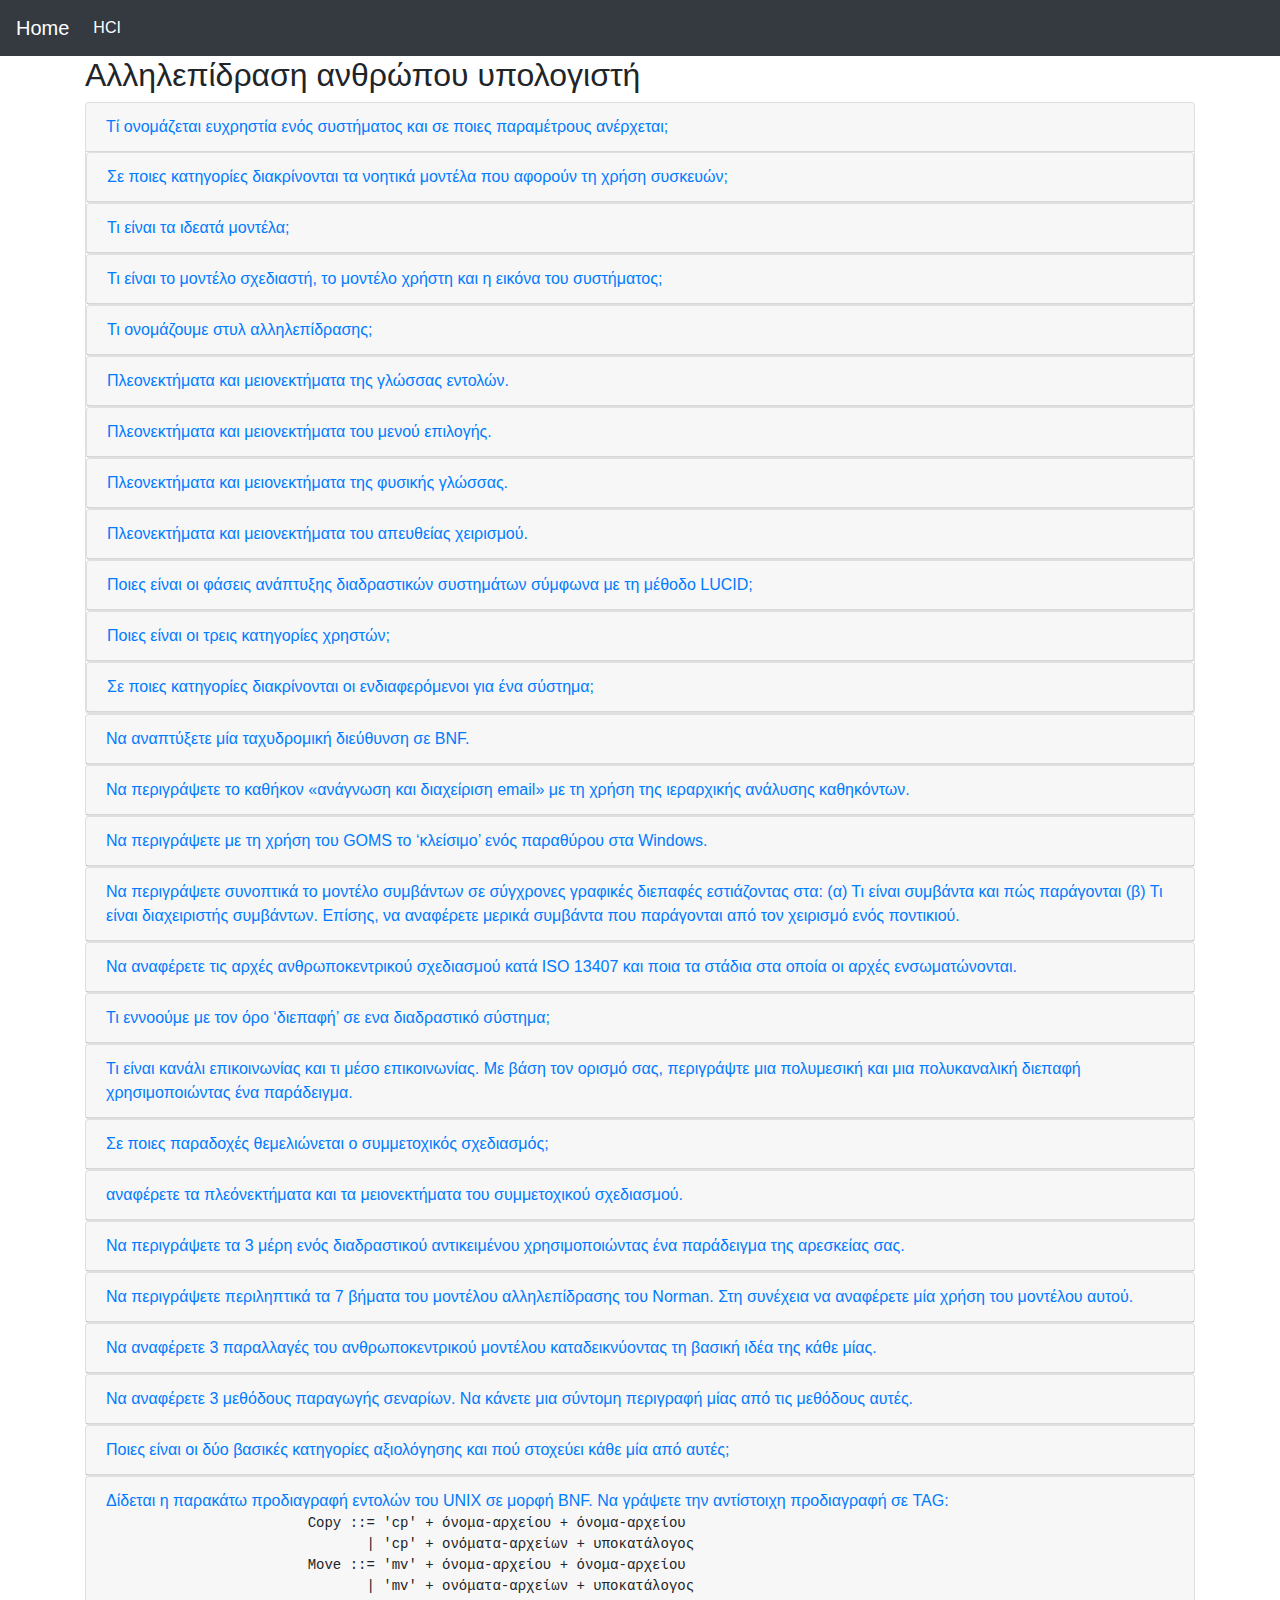
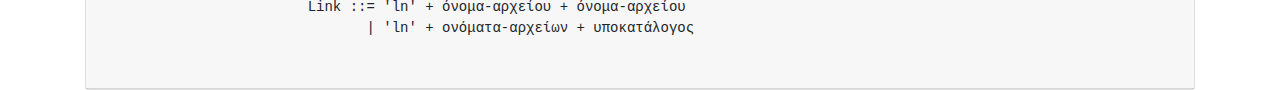
==== hci.html @ 5c41ae13 "d" ====
<!doctype html>
<html lang="en">

<head>
    <!-- Required meta tags -->
    <meta charset="utf-8">
    <meta name="viewport" content="width=device-width, initial-scale=1, shrink-to-fit=no">
    <title>HCI</title>
    <link rel="stylesheet" href="https://stackpath.bootstrapcdn.com/bootstrap/4.1.1/css/bootstrap.min.css">
    <script src="https://code.jquery.com/jquery-3.3.1.slim.min.js"></script>
    <script src="https://cdnjs.cloudflare.com/ajax/libs/popper.js/1.14.3/umd/popper.min.js"></script>
    <script src="https://stackpath.bootstrapcdn.com/bootstrap/4.1.1/js/bootstrap.min.js"></script>
</head>

<body>

    <!-- A grey horizontal navbar that becomes vertical on small screens -->
    <nav class="navbar navbar-expand-sm bg-dark navbar-dark">
        <a class="navbar-brand" href="/simioseis">Home</a>
        <!-- Links -->
        <ul class="navbar-nav">
            <li class="nav-item active">
                <a class="nav-link" href="hci.html">HCI</a>
            </li>
        </ul>
    </nav>


    <div class="container">
        <h2>Αλληλεπίδραση ανθρώπου υπολογιστή</h2>
        <div id="accordion">
            <div class="card">
                <div class="card-header">
                    <a class="card-link" data-toggle="collapse" href="#collapse1">
                        Τί ονομάζεται ευχρηστία ενός συστήματος και σε ποιες παραμέτρους ανέρχεται;
                    </a>
                </div>
                <div id="collapse1" class="collapse" data-parent="#accordion">
                    <div class="card-body">
                        <p>Ευχρηστία ενός συστήματος είναι η ικανότητά του να λειτουργεί αποτελεσματικά και αποδοτικά ενώ παρέχει
                            υποκειμενική ικανοποίηση στους χρήστες του.</p>
                        <p>Η ευχρηστία ενός συστήματος αναλύεται στις εξής παραμέτρους:</p>
                        <ul>
                            <li>Ευκολία εκμάθησης</li>
                            <li>Υψηλή ποιότητα εκτέλεσης έργου</li>
                            <li>Χαμηλή συχνότητα σφαλμάτων χρήστη</li>
                            <li>Ευκολία συγκράτησης της γνώσης της χρήσης του</li>
                            <li>Υποκειμενική ικανοποίηση του χρήστη</li>
                        </ul>
                    </div>
                </div>
                <div class="card">
                    <div class="card-header">
                        <a class="collapsed card-link" data-toggle="collapse" href="#collapse2">
                            Σε ποιες κατηγορίες διακρίνονται τα νοητικά μοντέλα που αφορούν τη χρήση συσκευών;
                        </a>
                    </div>
                    <div id="collapse2" class="collapse" data-parent="#accordion">
                        <div class="card-body">
                            <p>Τα νοητικά μοντέλα που αφορούν τη χρήση συσκευών διακρίνονται σε δύο κατηγορίες:</p>
                            <ul>
                                <li>
                                    <strong>Δομικό μοντέλο</strong> μιας συσκευής, που περιγράφει λεπτομερώς την αρχή λειτουργίας
                                    της και την ακριβή δομή της</li>
                                <li>
                                    <strong>Λειτουργικό μοντέλο</strong> που αφορά τη λειτουργία της συσκευής και δεν έχει αντιστοιχία
                                    με δομικά χαρακτηριστικά</li>
                            </ul>
                        </div>
                    </div>
                </div>
                <div class="card">
                    <div class="card-header">
                        <a class="collapsed card-link" data-toggle="collapse" href="#collapse3">
                            Τι είναι τα ιδεατά μοντέλα;
                        </a>
                    </div>
                    <div id="collapse3" class="collapse" data-parent="#accordion">
                        <div class="card-body">
                            <p>
                                <strong>Ιδεατά μοντέλα</strong> είναι ένας γενικός όρος που περιγράφει όλα τα νοητικά μοντέλα που
                                εμπλέκονται κατά τις φάσεις σχεδίασης, ανάπτυξης και λειτουργίας ενός υπολογιστικού συστήματος,
                                δηλαδή τους διαφορετικούς τρόπους με τους οποίους το σύστημα γίνεται αντιληπτό από τους σχεδιαστές
                                και τους χρήστες του.</p>
                        </div>
                    </div>
                </div>
                <div class="card">
                    <div class="card-header">
                        <a class="collapsed card-link" data-toggle="collapse" href="#collapse4">
                            Τι είναι το μοντέλο σχεδιαστή, το μοντέλο χρήστη και η εικόνα του συστήματος;
                        </a>
                    </div>
                    <div id="collapse4" class="collapse" data-parent="#accordion">
                        <div class="card-body">
                            <p>Τα
                                <strong>μοντέλα σχεδιαστή</strong> είναι τα νοητικά μοντέλα που οι σχεδιαστές αναπτύσσουν για το
                                σύστημα και την αλληλεπίδραση του μελλοντικού χρήστη μ’ αυτό (δομικά και λειτουργικά μοντέλα),
                                ενώ τα
                                <strong>μοντέλα χρήστη
                                </strong> είναι τα μοντέλα που αναπτύσσει τελικά ο χρήστης κατά την εκμάθηση και χρήση του
                                συστήματος (λειτουργικά μοντέλα). Η συνήθης διαδικασία με την οποία οι χρήστες ανακαλύπτουν
                                και μαθαίνουν το νοητικό μοντέλο του συστήματος είναι η ανάγνωση των εγχειριδίων, η αλληλεπίδραση
                                με το σύστημα (διερευνητική εκμάθηση) και γενικά η εμπειρία χρήσης του συστήματος. Αυτά συνιστούν
                                την
                                <strong>εικόνα του συστήματος</strong>, που αποτελεί το μέσο με το οποίο το μοντέλο σχεδιαστή μεταβιβάζεται
                                στον χρήστη.</p>
                        </div>
                    </div>
                </div>
                <div class="card">
                    <div class="card-header">
                        <a class="collapsed card-link" data-toggle="collapse" href="#collapse5">
                            Τι ονομάζουμε στυλ αλληλεπίδρασης;
                        </a>
                    </div>
                    <div id="collapse5" class="collapse" data-parent="#accordion">
                        <div class="card-body">
                            <p>Οι διαφορετικοί τρόποι με τους οποίους ο χρήστης μπορεί να αλληλεπιδράσει με τον υπολογιστή είναι
                                γνωστοί ως
                                <strong>στυλ αλληλεπίδρασης</strong> και είναι οι εξής:</p>
                            <ul>
                                <li>Γλώσσα εντολών</li>
                                <li>Μενού επιλογής</li>
                                <li>Συμπλήρωση φόρμας</li>
                                <li>Φυσική γλώσσα</li>
                                <li>Απευθείας χειρισμός</li>
                                <li>Εικονική πραγματικότητα</li>
                            </ul>
                        </div>
                    </div>
                </div>
                <div class="card">
                    <div class="card-header">
                        <a class="collapsed card-link" data-toggle="collapse" href="#collapse6">
                            Πλεονεκτήματα και μειονεκτήματα της γλώσσας εντολών.
                        </a>
                    </div>
                    <div id="collapse6" class="collapse" data-parent="#accordion">
                        <div class="card-body">
                            <p>Τα πλεονεκτήματα είναι η δυνατότητα που παρέχει σε έμπειρους χρήστες να εκτελούν σύνθετες λειτουργίες
                                με γρήγορο και αποτελεσματικό τρόπο και απόλυτη πρωτοβουλία ενεργειών.</p>
                            <p>Μειονέκτημά της είναι ότι δεν είναι κατάλληλη για άπειρους ή ευκαιριακούς χρήστες, απαιτεί συνήθως
                                μακροχρόνια εκπαίδευση και ικανότητα ενθύμησης των εντολών και σε περιπτώσεις σφαλμάτων δεν
                                είναι κατατοπιστική.
                            </p>
                        </div>
                    </div>
                </div>
                <div class="card">
                    <div class="card-header">
                        <a class="collapsed card-link" data-toggle="collapse" href="#collapse7">
                            Πλεονεκτήματα και μειονεκτήματα του μενού επιλογής.
                        </a>
                    </div>
                    <div id="collapse7" class="collapse" data-parent="#accordion">
                        <div class="card-body">
                            <p>Τα πλεονεκτήματα είναι ο μικρός αριθμός πληκτρολογήσεων που απαιτούνται από τους χρήστες και
                                συνεπώς ο μικρός αριθμός σφαλμάτων, οι μικρές απαιτήσεις μνημονικού φορτίου του χρήστη και
                                η δυνατότητα που παρέχουν στον σχεδιαστή για καλή δόμηση των επιλογών και του διαλόγου με
                                τον χρήστη.</p>
                            <p>Μειονέκτημά του είναι η καθυστέρηση σε σχέση με τις γλώσσες εντολών, η κατανάλωση πολύτιμου χώρου
                                οθόνης και η δυσκολία που παρουσιάζουν στην εισαγωγή δεδομένων από τον χρήστη.</p>
                        </div>
                    </div>
                </div>
                <div class="card">
                    <div class="card-header">
                        <a class="collapsed card-link" data-toggle="collapse" href="#collapse8">
                            Πλεονεκτήματα και μειονεκτήματα της φυσικής γλώσσας.
                        </a>
                    </div>
                    <div id="collapse8" class="collapse" data-parent="#accordion">
                        <div class="card-body">
                            <p>Τα πλεονεκτήματα είναι η φυσικότητά του, η ευελιξία του διαλόγου και η υποστήριξη μεικτής πρωτοβουλίας.</p>
                            <p>Μειονεκτήματα είναι η ασάφεια και η περιττολογία που χαρακτηρίζει την φυσική γλώσσα, οι τεχνικές
                                δυσκολίες ανάπτυξης τέτοιων συστημάτων και η λανθασμένη εντύπωση που δημιουργούν στον χρήστη.</p>
                        </div>
                    </div>
                </div>
                <div class="card">
                    <div class="card-header">
                        <a class="collapsed card-link" data-toggle="collapse" href="#collapse9">
                            Πλεονεκτήματα και μειονεκτήματα του απευθείας χειρισμού.
                        </a>
                    </div>
                    <div id="collapse9" class="collapse" data-parent="#accordion">
                        <div class="card-body">
                            <p>Τα πλεονεκτήματα είναι:</p>
                            <ul>
                                <li>Η εκμάθηση γίνεται εύκολα μέσω παραδειγμάτων χρήσης από πιο έμπειρους χρήστες</li>
                                <li>Παρέχεται η δυνατότητα στους έμπειρους χρήστες να ενεργούν γρήγορα εκτελώντας ακόμα και σύνθετες
                                    λειτουργίες
                                </li>
                                <li>Οι τυχαίοι χρήστες μπορούν εύκολα να θυμούνται τη χρήση του συστήματος</li>
                                <li>Απαιτούνται ελάχιστα μηνύματα σφαλμάτων</li>
                                <li>Το άμεσο αποτέλεσμα των ενεργειών συνεπάγεται επιβεβαίωση της προόδου ή άμεση διάγνωση εσφαλμένων
                                    ενεργειών
                                </li>
                                <li>Η αντιστρεψιμότητα των ενεργειών περιορίζει το άγχος για τις συνέπειες εσφαλμένων χειρισμών</li>
                                <li>Οι χρήστες έχουν εμπιστοσύνη στο σύστημα αφού αισθάνονται υπό έλεγχο και σε θέση να προβλέψουν
                                    τα αποτελέσματα των ενεργειών τους</li>
                            </ul>
                            <p>Τα μειονεκτήματα αφορούν στην δυσκολία αναπαράστασης αφηρημένων ή σύνθετων εννοιών, ενώ πολλά
                                εικονικά σύμβολα δεν γίνονται άμεσα κατανοητά. Επίσης η δυσκολία αναπαράστασης σύνθετων εικόνων
                                στον περιορισμένο χώρο της οθόνης. Τέλος οι πιο έμπειροι χρήστες πολλές φορές επιτυγχάνουν
                                μεγαλύτερες ταχύτητες μέσω εντολών που πληκτρολογούν παρά με χειρισμό δεικτικών συσκευών.</p>
                        </div>
                    </div>
                </div>
                <div class="card">
                    <div class="card-header">
                        <a class="collapsed card-link" data-toggle="collapse" href="#collapse10">
                            Ποιες είναι οι φάσεις ανάπτυξης διαδραστικών συστημάτων σύμφωνα με τη μέθοδο LUCID;
                        </a>
                    </div>
                    <div id="collapse10" class="collapse" data-parent="#accordion">
                        <div class="card-body">
                            <ol>
                                <li>Ανάπτυξη αρχικής ιδέας</li>
                                <li>Ανάπτυξη αναγκών και απαιτήσεων</li>
                                <li>Σχεδιασμός συστήματος με πρότυπη βασική οθόνη</li>
                                <li>Επαναληπτικός σχεδιασμός και βελτίωση πρωτοτύπου</li>
                                <li>Ανάπτυξη συστήματος</li>
                                <li>Αρχική λειτουργία</li>
                            </ol>
                        </div>
                    </div>
                </div>
                <div class="card">
                    <div class="card-header">
                        <a class="collapsed card-link" data-toggle="collapse" href="#collapse11">
                            Ποιες είναι οι τρεις κατηγορίες χρηστών;
                        </a>
                    </div>
                    <div id="collapse11" class="collapse" data-parent="#accordion">
                        <div class="card-body">
                            <ul>
                                <li>
                                    <strong>Πρωτεύοντες χρήστες</strong> είναι αυτοί που πρόκειται να αλληλεπιδρούν απευθείας με
                                    το σύστημα συχνά. Οι χρήστες αυτοί πρόκειται να επηρεαστούν σε μεγάλο βαθμό από την εισαγωγή
                                    του νέου συστήματος. Ίσως υποχρεωθούν να αλλάξουν σημαντικά τον τρόπο που εκτελούσαν
                                    παλαιότερα κάποιες συγκεκριμένες εργασίες. Σαν συνέπεια της αυτοματοποίησης τμήματος
                                    των εργασιών τους ίσως να χρειάζονται λιγότεροι άνθρωποι για να εκτελούν το ίδιο έργο,
                                    η δε συνολική απόδοση μπορεί να αυξηθεί.
                                </li>
                                <li>
                                    <strong>Δευτερεύοντες χρήστες</strong> είναι αυτοί που χρησιμοποιούν σπανιότερα ή μέσω ενός ενδιαμέσου.
                                    Τυπική περίπτωση είναι τα διοικητικά στελέχη ενός οργανισμού ή το προσωπικό συντήρησης
                                    του συστήματος. Η εισαγωγή του συστήματος ίσως αυξήσει την εξάρτηση των χρηστών αυτών
                                    από το υπολογιστικό σύστημα για τη λήψη αποφάσεων και η διάθεση των πληροφοριών σε μεγαλύτερο
                                    αριθμό ατόμων να αλλάξει την ισχύ τους στον οργανισμό.
                                </li>
                                <li>
                                    <strong>Τριτεύοντες χρήστες</strong> οι οποίοι δεν χρησιμοποιούν ποτέ απευθείας το σύστημα αλλά
                                    επηρεάζονται από την εισαγωγή του, αφού είναι υποχρεωμένοι να μεταβάλλουν κάποιες εργασίες
                                    τους, ώστε να προσαρμοστούν στις απαιτήσεις του. Οι πελάτες μιας επιχείρησης, για παράδειγμα,
                                    μπορεί να επηρεάζονται από την εισαγωγή ενός νέου συστήματος μηχανοργάνωσης αφού η έκδοση
                                    αποδείξεων και τιμολογίων απαιτεί εισαγωγή πρόσθετων στοιχείων και καθυστερήσεις στην
                                    έκδοση των παραστατικών αυτών.
                                </li>
                            </ul>
                        </div>
                    </div>
                </div>
                <div class="card">
                    <div class="card-header">
                        <a class="collapsed card-link" data-toggle="collapse" href="#collapse12">
                            Σε ποιες κατηγορίες διακρίνονται οι ενδιαφερόμενοι για ένα σύστημα;
                        </a>
                    </div>
                    <div id="collapse12" class="collapse" data-parent="#accordion">
                        <div class="card-body">
                            <ul>
                                <li>
                                    Οι έχοντες ευθύνη για τη σχεδίαση και την ανάπτυξή του, το τεχνικό προσωπικό, οι προγραμματιστές, οι αναλυτές, οι συγγραφείς
                                    εγχειριδίων κλπ.
                                </li>
                                <li>
                                    Οι έχοντες οικονομικά συμφέροντα συνδεόμενα με την κατασκευή ή αγορά του συστήματος, όπως ο υπεύθυνος πωλήσεων της εταιρίας
                                    που αναπτύσσει το προϊόν ή ο αγοραστής του.
                                </li>
                                <li>
                                    Οι υπεύθυνοι για την εισαγωγή, εγκατάσταση και συντήρησή του μέσα σ’ έναν οργανισμό, όπως οι υπεύθυνοι της συντήρησης του
                                    εξοπλισμού, της εκπαίδευσης του προσωπικού κλπ.
                                </li>
                                <li>
                                    Οι ενδιαφερόμενοι για τη χρήση του, δηλαδή η διοίκηση μιας επιχείρησης καθώς και οι τρεις κατηγορίες χρηστών που αναφέρθηκαν.
                                </li>
                            </ul>
                        </div>
                    </div>
                </div>
            </div>
            <div class="card">
                <div class="card-header">
                    <a class="collapsed card-link" data-toggle="collapse" href="#collapse13">
                        Να αναπτύξετε μία ταχυδρομική διεύθυνση σε BNF.
                    </a>
                </div>
                <div id="collapse13" class="collapse" data-parent="#accordion">
                    <div class="card-body">
                        <pre>
                        <samp>
                            &lt;ταχ-διεύθυνση&gt; ::- &lt;αποστολέας&gt; &lt;οδός&gt; &lt;κώδικας&gt;
                            &lt;αποστολέας&gt;    ::- &lt;όνομα&gt; &lt;επίθετο&gt; |
                                                &lt;επίθετο&gt; &lt;όνομα&gt;
                            &lt;οδός&gt;          ::- &lt;όνομα οδού&gt; &lt;αριθμός&gt; |                                                          
                                                &lt;αριθμός&gt; &lt;όνομα οδού&gt;                           
                            &lt;κώδικας&gt; 	    ::- &lt;αριθμός&gt;    
                        </samp>
                    </pre>
                    </div>
                </div>
            </div>
            <div class="card">
                <div class="card-header">
                    <a class="collapsed card-link" data-toggle="collapse" href="#collapse14">
                        Να περιγράψετε το καθήκον «ανάγνωση και διαχείριση email» με τη χρήση της ιεραρχικής ανάλυσης καθηκόντων.
                    </a>
                </div>
                <div id="collapse14" class="collapse" data-parent="#accordion">
                    <div class="card-body">
                        <pre>
                        <samp>
                        <strong>Καθήκον:</strong> Ανάγνωση και διαχείριση email
                            <strong>Υποκαθήκον:</strong> Καθορισμός μηνυμάτων που δεν έχουν διαβαστεί
                            <strong>Υποκαθήκον:</strong> Απόφαση αν το μήνυμα πρέπει να ανοιχθεί
                                <strong>Διάβασε</strong> θέμα και αποστολέα
                                <strong>Έλεγξε</strong> προτεραιότητα μηνύματος
                                <strong>Καθόρισε</strong> επιθυμητή δράση
                                    <strong>Διάγραψε</strong> αν το μήνυμα είναι άχρηστο
                                    <strong>Κράτησε</strong> για αργότερα, αν το μήνυμα ενδιαφέρει
                                    <strong>Διάβασε</strong> εφόσον το μήνυμα ενδιαφέρει άμεσα
                            <strong>Υποκαθήκον:</strong> ...
                            </samp>                        
                    </pre>
                    </div>
                </div>
            </div>
            <div class="card">
                <div class="card-header">
                    <a class="collapsed card-link" data-toggle="collapse" href="#collapse15">
                        Να περιγράψετε με τη χρήση του GOMS το ‘κλείσιμο’ ενός παραθύρου στα Windows.
                    </a>
                </div>
                <div id="collapse15" class="collapse" data-parent="#accordion">
                    <div class="card-body">
                        <pre>
                        <samp>
                        <strong>GOAL:</strong> CLOSE-WINDOW
                        <strong>[select</strong>
                            <strong>GOAL:</strong>  USE-MENU-METHOD
                            .      MOVE-MOUSE-TO-FILE-MENU
                            .      PULL-DOWN-FILE-MENU
                            .      CLICK-OVER-CLOSE-OPTION
                            <strong>GOAL:</strong>  USE-ALT-KEY-METHOD
                            .      PRESS-ALT-F4-KEYS
                        <strong>]</strong>
                        Rule 1: Use USE-MENU-METHOD για περιστασιακό χρήστη
                        Rule 2: Use USE-ALT-KEY-METHOD για έμπειρο χρήστη
                        </samp>
                    </pre>
                    </div>
                </div>
            </div>
            <div class="card">
                <div class="card-header">
                    <a class="collapsed card-link" data-toggle="collapse" href="#collapse16">
                        Να περιγράψετε συνοπτικά το μοντέλο συμβάντων σε σύγχρονες γραφικές διεπαφές εστιάζοντας στα: (α) Τι είναι συμβάντα και πώς
                        παράγονται (β) Τι είναι διαχειριστής συμβάντων. Επίσης, να αναφέρετε μερικά συμβάντα που παράγονται
                        από τον χειρισμό ενός ποντικιού.
                    </a>
                </div>
                <div id="collapse16" class="collapse" data-parent="#accordion">
                    <div class="card-body">
                        <p>Το μοντέλο αντιλαμβάνεται ως συμβάντα περιστατικά που συμβαίνουν σε συγκεκριμένη στιγμή.</p>
                        <p>Το
                            <strong>συμβάν</strong> είναι μια ενέργεια που αναγνωρίζεται και προκαλεί αντίδραση. Συνήθως οι ενέργειες
                            προκαλούνται από την αλληλεπίδραση του χρήστη με τη διεπαφή γραφικών. Υπάρχουν πολλά συμβάντα
                            που λαμβάνουν χώρα, πχ η μετακίνηση δείκτη ποντικιού, το πάτημα πλήκτρου, η επιλογή με ποντίκι,
                            ή απλώς η υπέρβαση ενός χρονικού ορίου αδράνειας.</p>
                        <p>Ο προγραμματιστής ορίζει σε ποια συμβάντα να αντιδράσει το σύστημα και με ποιο τρόπο. Ο τρόπος είναι
                            η ενεργοποίηση μιας μεθόδου χειρισμού συμβάντος (event handling method). Όταν παράγεται ένα συμβάν,
                            διαβιβάζεται σε έναν ή περισσότερους διαχειριστές συμβάντων (event handlers). Ένας διαχειριστής
                            συμβάντων είναι μια διαδικασία (τμήμα λογισμικού) ικανή να επεξεργάζεται συγκεκριμένες κατηγορίες
                            συμβάντων. Το αποτέλεσμά του μπορεί να είναι η εκτέλεση ενός υπολογισμού, η παραγωγή ενός άλλου
                            συμβάντος, η κλήση μιας ρουτίνας της εφαρμογής, καθώς και η δημιουργία νέων ή η καταστροφή υπαρχόντων
                            διαχειριστών συμβάντων.
                        </p>
                    </div>
                </div>
            </div>
            <div class="card">
                <div class="card-header">
                    <a class="collapsed card-link" data-toggle="collapse" href="#collapse17">
                        Να αναφέρετε τις αρχές ανθρωποκεντρικού σχεδιασμού κατά ISO 13407 και ποια τα στάδια στα οποία οι αρχές ενσωματώνονται.
                    </a>
                </div>
                <div id="collapse17" class="collapse" data-parent="#accordion">
                    <div class="card-body">
                        <p>Αρχές:</p>
                        <ul>
                            <li>
                                <strong>Κατάλληλη κατανομή λειτουργιών</strong> μεταξύ του χρήστη και του συστήματος προκειμένου
                                να καθοριστεί το τμήμα μιας εργασίας που εκτελείται από τον άνθρωπο και το σύστημα αντίστοιχα</li>
                            <li>
                                <strong>Ενεργός συμμετοχή των χρηστών</strong> οι οποίοι διαθέτουν εις βάθος γνώση του περιβάλλοντος
                                που χρησιμοποιείται ένα σύστημα</li>
                            <li>
                                <strong>Επαναληπτική προσέγγιση</strong> στη σχεδίαση και ανάπτυξή του έτσι ώστε να λαμβάνονται υπόψη
                                οι απόψεις των χρηστών</li>
                            <li>
                                <strong>Πολύ-επιστημονική</strong> (multi-disciplinary) σχεδιαστική ομάδα που να αξιοποιεί την ενεργό
                                συμμετοχή διαφόρων εμπλεκομένων</li>
                        </ul>
                        <p>Στάδια:</p>
                        <img class="img-fluid" src="iso.png" alt="iso.png">
                    </div>
                </div>
            </div>
            <div class="card">
                <div class="card-header">
                    <a class="collapsed card-link" data-toggle="collapse" href="#collapse18">
                        Τι εννοούμε με τον όρο ‘διεπαφή’ σε ενα διαδραστικό σύστημα;
                    </a>
                </div>
                <div id="collapse18" class="collapse" data-parent="#accordion">
                    <div class="card-body">
                        <p>Διεπαφή είναι το τμήμα εκείνο ενός διαδραστικού συστήματος που ειναι υπεύθυνο για την διαχείριση:</p>
                        <ul>
                            <li>των γλωσσών και των οργάνων εισόδου των χρηστών</li>
                            <li>των γλωσσών και των οργάνων εξόδου των χρηστών</li>
                            <li>τα πρωτόκολλα της αλληλεπίδρασης μεταξύ τους</li>
                        </ul>
                        <p>Στο πλαίσιο της ΕΑΜ η διεπαφή ενός συστήματος μελετάται (αναλύεται, σχεδιάζεται, κατασκευάζεται και
                            αξιολογείται) προκειμένου να εξασφαλιστεί η μέγιστη δυνατή ευχρηστία του συστήματος.</p>
                    </div>
                </div>
            </div>
            <div class="card">
                <div class="card-header">
                    <a class="collapsed card-link" data-toggle="collapse" href="#collapse19">
                        Τι είναι κανάλι επικοινωνίας και τι μέσο επικοινωνίας. Με βάση τον ορισμό σας, περιγράψτε μια πολυμεσική και μια πολυκαναλική
                        διεπαφή χρησιμοποιώντας ένα παράδειγμα.
                    </a>
                </div>
                <div id="collapse19" class="collapse" data-parent="#accordion">
                    <div class="card-body">
                        <p>Κανάλι επικοινωνίας είναι η αίσθηση (π.χ. όραση, ακοή) που ενεργοποιείται για την λήψη ή αποστολή
                            ενός μηνύματος. Μέσο επικοινωνίας είναι ο φορέας που μεταφέρει ένα μήνυμα π.χ. κείμενο, εικόνα,
                            ήχος, βίντεο)
                        </p>
                    </div>
                </div>
            </div>
            <div class="card">
                <div class="card-header">
                    <a class="collapsed card-link" data-toggle="collapse" href="#collapse20">
                        Σε ποιες παραδοχές θεμελιώνεται ο συμμετοχικός σχεδιασμός;
                    </a>
                </div>
                <div id="collapse20" class="collapse" data-parent="#accordion">
                    <div class="card-body">
                        <p>
                            <strong>Τι είναι;</strong>
                        </p>
                        <p>Εκθειάζει μια προσέγγιση ανθρωποκεντρικού σχεδιασμού όπου οι τελικοί χρήστες και άλλοι εμπλεκόμενοι
                            φορείς γίνονται ισότιμα μέλη της σχεδιαστικής ομάδας.</p>
                        <p>
                            <strong>Παραδοχές:</strong>
                        </p>
                        <ul>
                            <li>Τελικοί χρήστες είναι αυτοί που χρησιμοποιούν ή θα χρησιμοποιήσουν κάποιο σύστημα, όχι οι διευθυντές
                                ή οι αντιπρόσωποι χρηστών.</li>
                            <li>Ο σχεδιαστής μπορεί να κάνει λάθος εκτιμήσεις που να μην είναι συμβατές με αυτές των τελικών
                                χρηστών. Επομένως, η γνώμη των χρηστών λαμβάνεται ισότιμα υπόψη.</li>
                            <li>Παραδοσιακές ανθρωποκεντρικές τεχνικές (π.χ. συνεντεύξεις) δεν αποδίδουν τα αναμενόμενα.</li>
                            <li>Ο σχεδιαστής δεν μπορεί να γνωρίζει τους τελικούς χρήστες τόσο καλά ώστε να αντιμετωπίζει επιτυχώς
                                όλα τα θέματα που προκύπτουν κατά τη διάρκεια του σχεδιασμού.</li>
                        </ul>
                    </div>
                </div>
            </div>

            <div class="card">
                <div class="card-header">
                    <a class="collapsed card-link" data-toggle="collapse" href="#collapse21">
                        αναφέρετε τα πλεόνεκτήματα και τα μειονεκτήματα του συμμετοχικού σχεδιασμού.
                    </a>
                </div>
                <div id="collapse21" class="collapse" data-parent="#accordion">
                    <div class="card-body">
                        <p>Πλεονεκτήματα</p>
                        <ul>
                            <li>
                                <blockquote>Οι χρήστες είναι καλοί στο να σχολιάζουν προτεινόμενες λύσεις
                                    <footer>Για αυτό οι σχεδιαστικές λύσεις πρέπει να είναι σαφείς και απτές.</footer>
                                </blockquote>
                            </li>
                            <li>
                                <blockquote>Οι χρήστες μπορούν να συνεισφέρουν στη σχεδιαστική ομάδα χρήσιμες πληροφορίες που αφορούν
                                    την εργασιακή κουλτούρα και νοοτροπία (“folk” knowledge of work context)
                                    <footer>Συχνά οι χρήστες είναι οι μόνοι που μπορούν να κάνουν κάτι τέτοιο</footer>
                                </blockquote>
                            </li>
                        </ul>
                    </div>
                </div>
            </div>
            <div class="card">
                <div class="card-header">
                    <a class="collapsed card-link" data-toggle="collapse" href="#collapse22">
                        Να περιγράψετε τα 3 μέρη ενός διαδραστικού αντικειμένου χρησιμοποιώντας ένα παράδειγμα της αρεσκείας σας.
                    </a>
                </div>
                <div id="collapse22" class="collapse" data-parent="#accordion">
                    <div class="card-body">
                        <p>Ένα διαδραστικό αντικείμενο αποτελείται από 3 μέρη:</p>
                        <ul>
                            <li>Την όψη (ή παρουσίαση), η οποία προσδιορίζει την παράσταση του αντικειμένου σε κάποιο μέσο πχ
                                Jtable, JcomboBox, Jlabel, Jmenu, Jbutton κλπ
                            </li>
                            <li>Τη συμπεριφορά του αντικειμένου, η οποία προσδιορίζει τις μεθόδους αλληλεπίδρασης με το αντικείμενο
                                πχ πάτημα (press) κουμπιού εντολής, μετατόπιση (scroll) μιας ράβδου κύλισης (scroollbar)
                                κλπ
                            </li>
                            <li>Τη διασύνδεση με την εφαρμογή, η οποία προσδιορίζει τον τρόπο με τον οποίο ένα διαδραστικό αντικείμενο
                                μεταφέρει τις δράσεις που επιδέχεται (από τον χρήστη ή άλλο τμήμα) στο υπόλοιπο σύστημα.
                                πχ PushButton() – ανάκληση με ρουτίνα, αντικείμενο τύπου ακροατής (listener) που βασίζεται
                                στο delegation-based model.
                            </li>
                        </ul>
                    </div>
                </div>
            </div>
            <div class="card">
                <div class="card-header">
                    <a class="collapsed card-link" data-toggle="collapse" href="#collapse23">
                        Να περιγράψετε περιληπτικά τα 7 βήματα του μοντέλου αλληλεπίδρασης του Norman. Στη συνέχεια να αναφέρετε μία χρήση του μοντέλου
                        αυτού.
                    </a>
                </div>
                <div id="collapse23" class="collapse" data-parent="#accordion">
                    <div class="card-body">
                        <p>
                            <strong>Μοντέλο ΝΟRMAN</strong> - επικεντρώνεται στο είδος των νοητικών διαδικασιών που λαμβάνουν χώρα
                            για τον έλεγχο των ενεργειών σε ένα σύστημα χρήστη-μηχανής.</p>
                        <p>
                            <strong>Χρήση και εφαρμογή του μοντέλου Norman</strong> - Σύγκριση σχεδιαστικών λύσεων. Ανάπτυξη νέων
                            σχεδιαστικών λύσεων με μικρότερο γνωσιακό φόρτο</p>
                        <p>
                            <strong>Στάδια ενεργειών Νorman:</strong>
                        </p>
                        <ol>
                            <li>Καθορισμός στόχου ή σκοπού</li>
                            <li>Πρόθεση για δράση</li>
                            <li>Καθορισμός ακολουθίας ενεργειών.</li>
                            <li>Εκτέλεση ενεργειών</li>
                            <li>Αντίληψη της νέας κατάστασης</li>
                            <li>Εξήγηση της κατάστασης</li>
                            <li>Αποτίμηση κατάστασης/στόχου/πρόθεσης</li>
                        </ol>
                        <p>Με τα βήματα αυτά το μοντέλο διατυπώνει την άποψη ότι για κάθε φυσική δράση είναι απαραίτητος πρώτα
                            ο καθορισμός ενός στόχου ή σκοπού και στη συνέχεια ο σχηματισμός πρόθεσης για την ανάληψη δράσης.
                            Έπειτα καθορίζονται και προγραμματίζονται οι συγκεκριμένες δράσεις που, όταν εκτελεστούν με ακρίβεια,
                            θα οδηγήσουν στο επιθυμητό αποτέλεσμα. Στην συνέχεια, το άτομο συλλέγει πληροφορίες από το περιβάλλον
                            για να αξιολογήσει τις ενέργειές του σε σχέση με το επιδιωκόμενο αποτέλεσμα. Η σύγκριση ενεργειών-τελικού
                            αποτελέσματος καθορίζει την πρόοδο που έχει επιτευχθεί σε σχέση με τον τελικό στόχο και σηματοδοτεί
                            το τέλος ή την επανάληψη του κύκλου δράσης.</p>
                    </div>
                </div>
            </div>
            <div class="card">
                <div class="card-header">
                    <a class="collapsed card-link" data-toggle="collapse" href="#collapse24">
                        Να αναφέρετε 3 παραλλαγές του ανθρωποκεντρικού μοντέλου καταδεικνύοντας τη βασική ιδέα της κάθε μίας.
                    </a>
                </div>
                <div id="collapse24" class="collapse" data-parent="#accordion">
                    <div class="card-body">
                        <ul>
                            <li>
                                <blockquote>Συμμετοχικός σχεδιασμός (Participatory design)
                                    <footer>Οι τελικοί χρήστες (χειριστές των συστημάτων που τελούν υπό ανάπτυξη) και άλλοι εμπλεκόμενοι
                                        φορείς είναι (και πρέπει να αντιμετωπίζονται ως) ισότιμα μέλη της σχεδιαστικής ομάδας</footer>
                                </blockquote>
                            </li>
                            <li>
                                <blockquote>Εθνογραφία
                                    <footer>Είναι συνώνυμη με την συμμετοχική παρατήρηση. Η βασική μεθοδολογική αρχή της συνίσταται
                                        στην κατανόηση του περιβάλλοντος εργασίας, μέσω της ενσωμάτωσης του μελετητή, της
                                        ενδελεχούς επικοινωνίας για συλλογή δεδομένων και της κατοπινής ανάλυσης των εμπειριών
                                        που συλλέχθηκαν ή αποκομίστηκαν.</footer>
                                </blockquote>
                            </li>
                            <li>
                                <blockquote>Θεματικός σχεδιασμός (Contextual design)
                                    <footer>Σύζευξη μεταξύ παρατήρησης και συνέντευξης τελικών χρηστών, ενώ οι χρήστες εργάζονται.</footer>
                                </blockquote>
                            </li>
                        </ul>
                    </div>
                </div>
            </div>
            <div class="card">
                <div class="card-header">
                    <a class="collapsed card-link" data-toggle="collapse" href="#collapse25">
                        Να αναφέρετε 3 μεθόδους παραγωγής σεναρίων. Να κάνετε μια σύντομη περιγραφή μίας από τις μεθόδους αυτές.
                    </a>
                </div>
                <div id="collapse25" class="collapse" data-parent="#accordion">
                    <div class="card-body">
                        <p>Σενάρια μπορούν να παραχθούν με πολλές και διαφορετικές μεθόδους, όπως η συνέντευξη χρηστών, διήγηση
                            από κάποιον χρήστη, περιγραφή καθηκόντων από έντυπο, παιχνίδια και εκτέλεση ρόλων, βιντεοσκόπηση
                            χρηστών καθώς εκτελούν κάποια ενέργεια, επισκόπηση ενός σκίτσου ή ενός χαμηλής ποιότητας πρωτοτύπου.</p>
                        <p>Η παραγωγή ενός σεναρίου μέσω συνέντευξης χρηστών ή από την περιγραφή πεπραγμένων από τους χρήστες
                            είναι μια κλασική μέθοδος, όπου ο σχεδιαστής συλλέγει πληροφορίες από χρήστες και καταγράφει
                            γεγονότα. Στην περίπτωση της συνέντευξης, αυτή μπορεί να είναι είτε δομημένη και τυπική ή ημιδομημένη
                            και άτυπη. Σε κάθε περίπτωση το σενάριο παράγεται «σε δεύτερο χρόνο» και συνήθως επιβεβαιώνεται
                            από τον χρήστη.</p>
                    </div>
                </div>
            </div>
            <div class="card">
                <div class="card-header">
                    <a class="collapsed card-link" data-toggle="collapse" href="#collapse26">
                        Ποιες είναι οι δύο βασικές κατηγορίες αξιολόγησης και πού στοχεύει κάθε μία από αυτές;
                    </a>
                </div>
                <div id="collapse26" class="collapse" data-parent="#accordion">
                    <div class="card-body">
                        <ul>
                            <li>
                                <strong>Διαμορφωτική αξιολόγηση:</strong> Στοχεύει στην ανάλυση πρωτοτύπων από τελικούς χρήστες ή
                                εμπειρογνώμονες με στόχο την αναγνώριση λαθών, παραλείψεων, προβλημάτων και τον επανασχεδιασμό
                                του πρωτοτύπου.</li>
                            <li>
                                <strong>Συμπερασματική αξιολόγηση:</strong> Διαφέρει από την πρώτη στον βασικό της στόχο, που είναι
                                η επικύρωση ενός συστήματος πριν αυτό προωθηθεί στην αγορά. Λειτουργεί ως συμπληρωματικό
                                εργαλείο που επιτρέπει στους σχεδιαστές να ελέγξουν την εγκυρότητα των υποθέσεών τους, σχετικά
                                με την χρησιμότητα του συστήματος που αναπτύχθηκε.</li>
                        </ul>
                    </div>
                </div>
            </div>
            <div class="card">
                <div class="card-header">
                    <a class="collapsed card-link" data-toggle="collapse" href="#collapse27">
                        Δίδεται η παρακάτω προδιαγραφή εντολών του UNIX σε μορφή BNF. Να γράψετε την αντίστοιχη προδιαγραφή σε TAG:
                        <pre>
                        Copy ::= 'cp' + όνομα-αρχείου + όνομα-αρχείου
                               | 'cp' + ονόματα-αρχείων + υποκατάλογος
                        Move ::= 'mv' + όνομα-αρχείου + όνομα-αρχείου
                               | 'mv' + ονόματα-αρχείων + υποκατάλογος
                        Link ::= 'ln' + όνομα-αρχείου + όνομα-αρχείου
                               | 'ln' + ονόματα-αρχείων + υποκατάλογος                        
                        </pre>
                    </a>
                </div>
                <div id="collapse27" class="collapse" data-parent="#accordion">
                    <div class="card-body">
                        <pre><samp>
                            Χειρισμός-αρχείου [λειτουργία] := εντολή[λειτουργία] + όνομα-αρχείου + όνομα-αρχείου |
                            εντολή[λειτουργία] + ονόματα-αρχείων + υποκατάλογος
                            εντολή[λειτουργία = Copy] := 'cp'
                            εντολή[λειτουργία = Move] := 'mv'
                            εντολή[λειτουργία = Link] := 'ln'                            
                    </samp></pre>
                    </div>
                </div>
            </div>
        </div>
    </div>

</body>

</html>
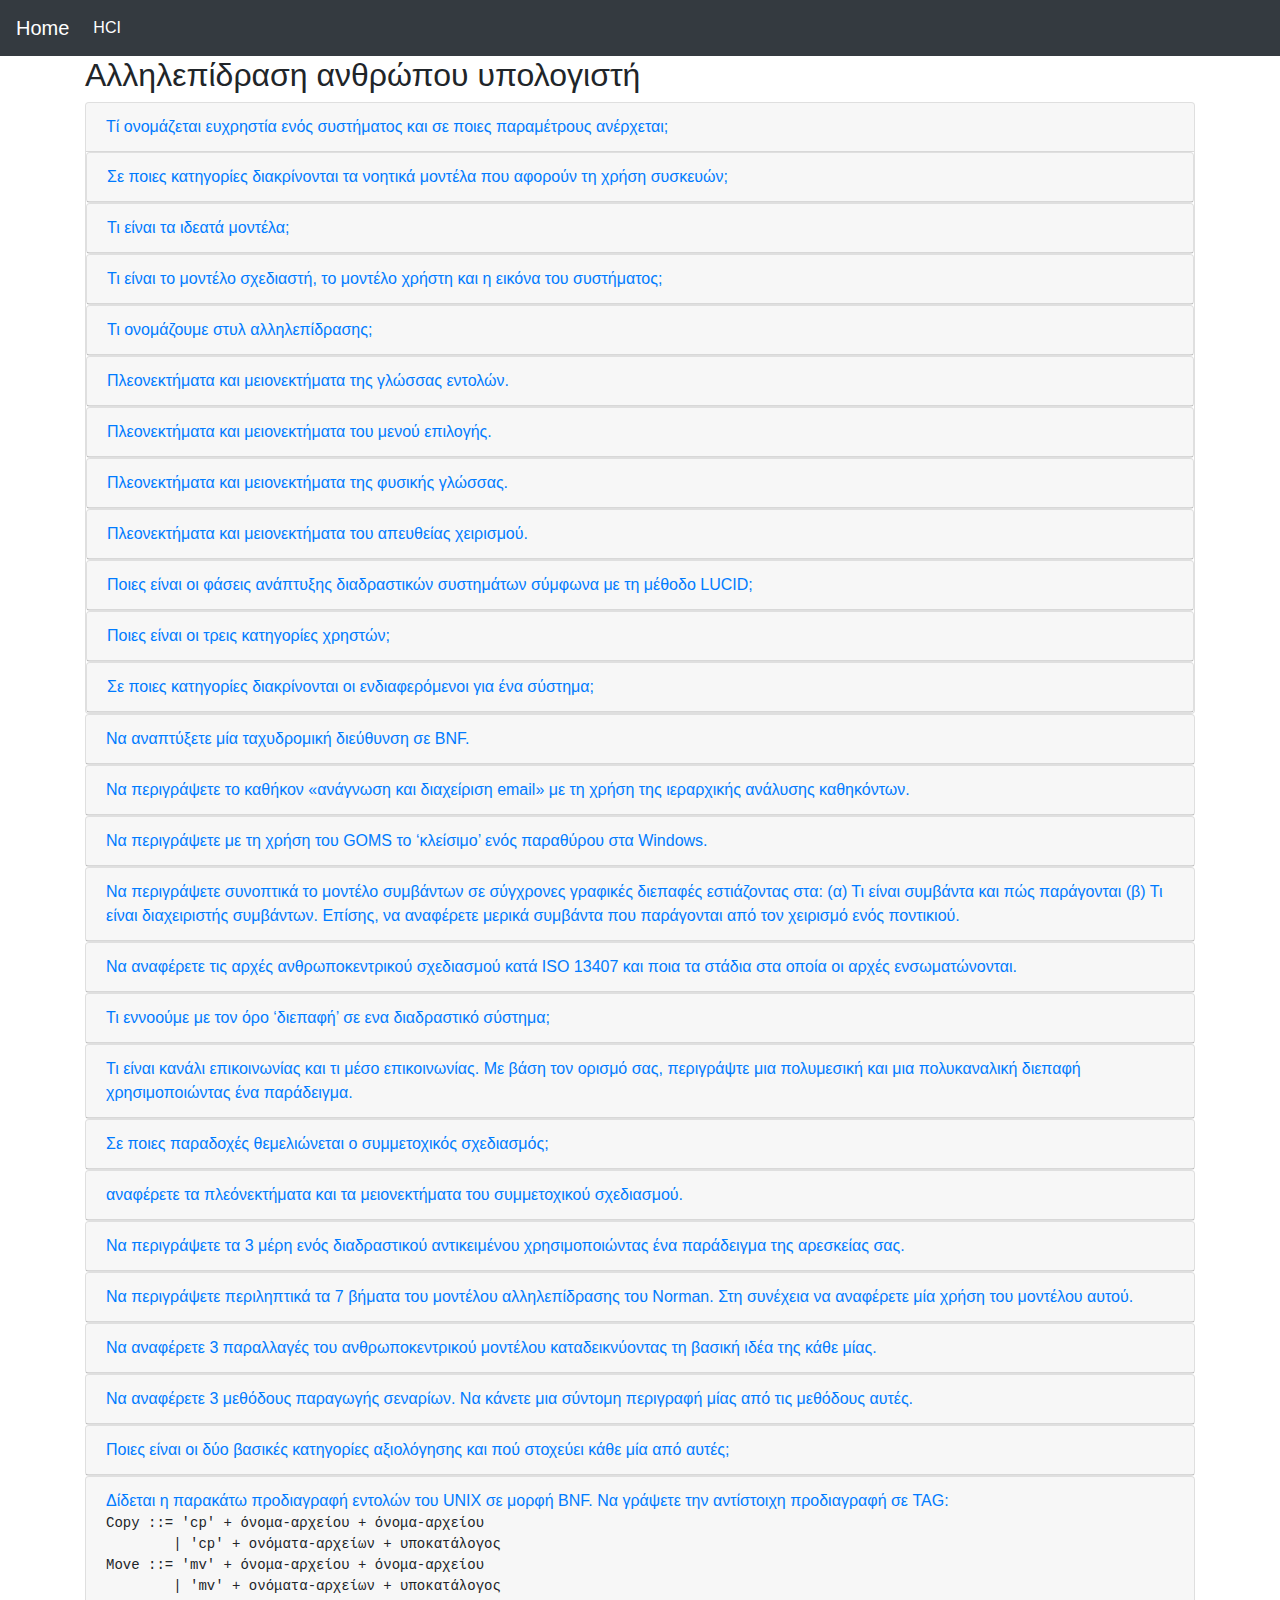
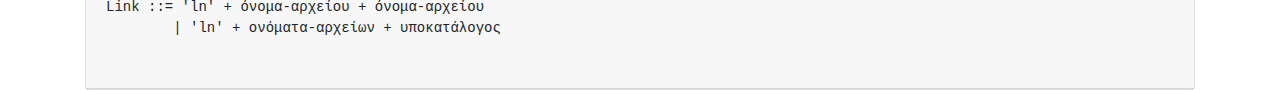
==== commit 18248605: "das" ====
--- a/hci.html
+++ b/hci.html
@@ -301,14 +301,12 @@
                 <div id="collapse13" class="collapse" data-parent="#accordion">
                     <div class="card-body">
                         <pre>
-                        <samp>
-                            &lt;ταχ-διεύθυνση&gt; ::- &lt;αποστολέας&gt; &lt;οδός&gt; &lt;κώδικας&gt;
-                            &lt;αποστολέας&gt;    ::- &lt;όνομα&gt; &lt;επίθετο&gt; |
-                                                &lt;επίθετο&gt; &lt;όνομα&gt;
-                            &lt;οδός&gt;          ::- &lt;όνομα οδού&gt; &lt;αριθμός&gt; |                                                          
-                                                &lt;αριθμός&gt; &lt;όνομα οδού&gt;                           
-                            &lt;κώδικας&gt; 	    ::- &lt;αριθμός&gt;    
-                        </samp>
+&lt;ταχ-διεύθυνση&gt; ::- &lt;αποστολέας&gt; &lt;οδός&gt; &lt;κώδικας&gt;
+&lt;αποστολέας&gt;    ::- &lt;όνομα&gt; &lt;επίθετο&gt; |
+                    &lt;επίθετο&gt; &lt;όνομα&gt;
+&lt;οδός&gt;          ::- &lt;όνομα οδού&gt; &lt;αριθμός&gt; |
+                    &lt;αριθμός&gt; &lt;όνομα οδού&gt;
+&lt;κώδικας&gt; 	    ::- &lt;αριθμός&gt;
                     </pre>
                     </div>
                 </div>
@@ -347,19 +345,17 @@
                 <div id="collapse15" class="collapse" data-parent="#accordion">
                     <div class="card-body">
                         <pre>
-                        <samp>
-                        <strong>GOAL:</strong> CLOSE-WINDOW
-                        <strong>[select</strong>
-                            <strong>GOAL:</strong>  USE-MENU-METHOD
-                            .      MOVE-MOUSE-TO-FILE-MENU
-                            .      PULL-DOWN-FILE-MENU
-                            .      CLICK-OVER-CLOSE-OPTION
-                            <strong>GOAL:</strong>  USE-ALT-KEY-METHOD
-                            .      PRESS-ALT-F4-KEYS
-                        <strong>]</strong>
-                        Rule 1: Use USE-MENU-METHOD για περιστασιακό χρήστη
-                        Rule 2: Use USE-ALT-KEY-METHOD για έμπειρο χρήστη
-                        </samp>
+<strong>GOAL:</strong> CLOSE-WINDOW
+<strong>[select</strong>
+    <strong>GOAL:</strong>  USE-MENU-METHOD
+    .      MOVE-MOUSE-TO-FILE-MENU
+    .      PULL-DOWN-FILE-MENU
+    .      CLICK-OVER-CLOSE-OPTION
+    <strong>GOAL:</strong>  USE-ALT-KEY-METHOD
+    .      PRESS-ALT-F4-KEYS
+<strong>]</strong>
+Rule 1: Use USE-MENU-METHOD για περιστασιακό χρήστη
+Rule 2: Use USE-ALT-KEY-METHOD για έμπειρο χρήστη
                     </pre>
                     </div>
                 </div>
@@ -649,23 +645,23 @@
                     <a class="collapsed card-link" data-toggle="collapse" href="#collapse27">
                         Δίδεται η παρακάτω προδιαγραφή εντολών του UNIX σε μορφή BNF. Να γράψετε την αντίστοιχη προδιαγραφή σε TAG:
                         <pre>
-                        Copy ::= 'cp' + όνομα-αρχείου + όνομα-αρχείου
-                               | 'cp' + ονόματα-αρχείων + υποκατάλογος
-                        Move ::= 'mv' + όνομα-αρχείου + όνομα-αρχείου
-                               | 'mv' + ονόματα-αρχείων + υποκατάλογος
-                        Link ::= 'ln' + όνομα-αρχείου + όνομα-αρχείου
-                               | 'ln' + ονόματα-αρχείων + υποκατάλογος                        
+Copy ::= 'cp' + όνομα-αρχείου + όνομα-αρχείου
+        | 'cp' + ονόματα-αρχείων + υποκατάλογος
+Move ::= 'mv' + όνομα-αρχείου + όνομα-αρχείου
+        | 'mv' + ονόματα-αρχείων + υποκατάλογος
+Link ::= 'ln' + όνομα-αρχείου + όνομα-αρχείου
+        | 'ln' + ονόματα-αρχείων + υποκατάλογος                        
                         </pre>
                     </a>
                 </div>
                 <div id="collapse27" class="collapse" data-parent="#accordion">
                     <div class="card-body">
                         <pre><samp>
-                            Χειρισμός-αρχείου [λειτουργία] := εντολή[λειτουργία] + όνομα-αρχείου + όνομα-αρχείου |
-                            εντολή[λειτουργία] + ονόματα-αρχείων + υποκατάλογος
-                            εντολή[λειτουργία = Copy] := 'cp'
-                            εντολή[λειτουργία = Move] := 'mv'
-                            εντολή[λειτουργία = Link] := 'ln'                            
+Χειρισμός-αρχείου [λειτουργία] := εντολή[λειτουργία] + όνομα-αρχείου + όνομα-αρχείου |
+εντολή[λειτουργία] + ονόματα-αρχείων + υποκατάλογος
+εντολή[λειτουργία = Copy] := 'cp'
+εντολή[λειτουργία = Move] := 'mv'
+εντολή[λειτουργία = Link] := 'ln'                            
                     </samp></pre>
                     </div>
                 </div>
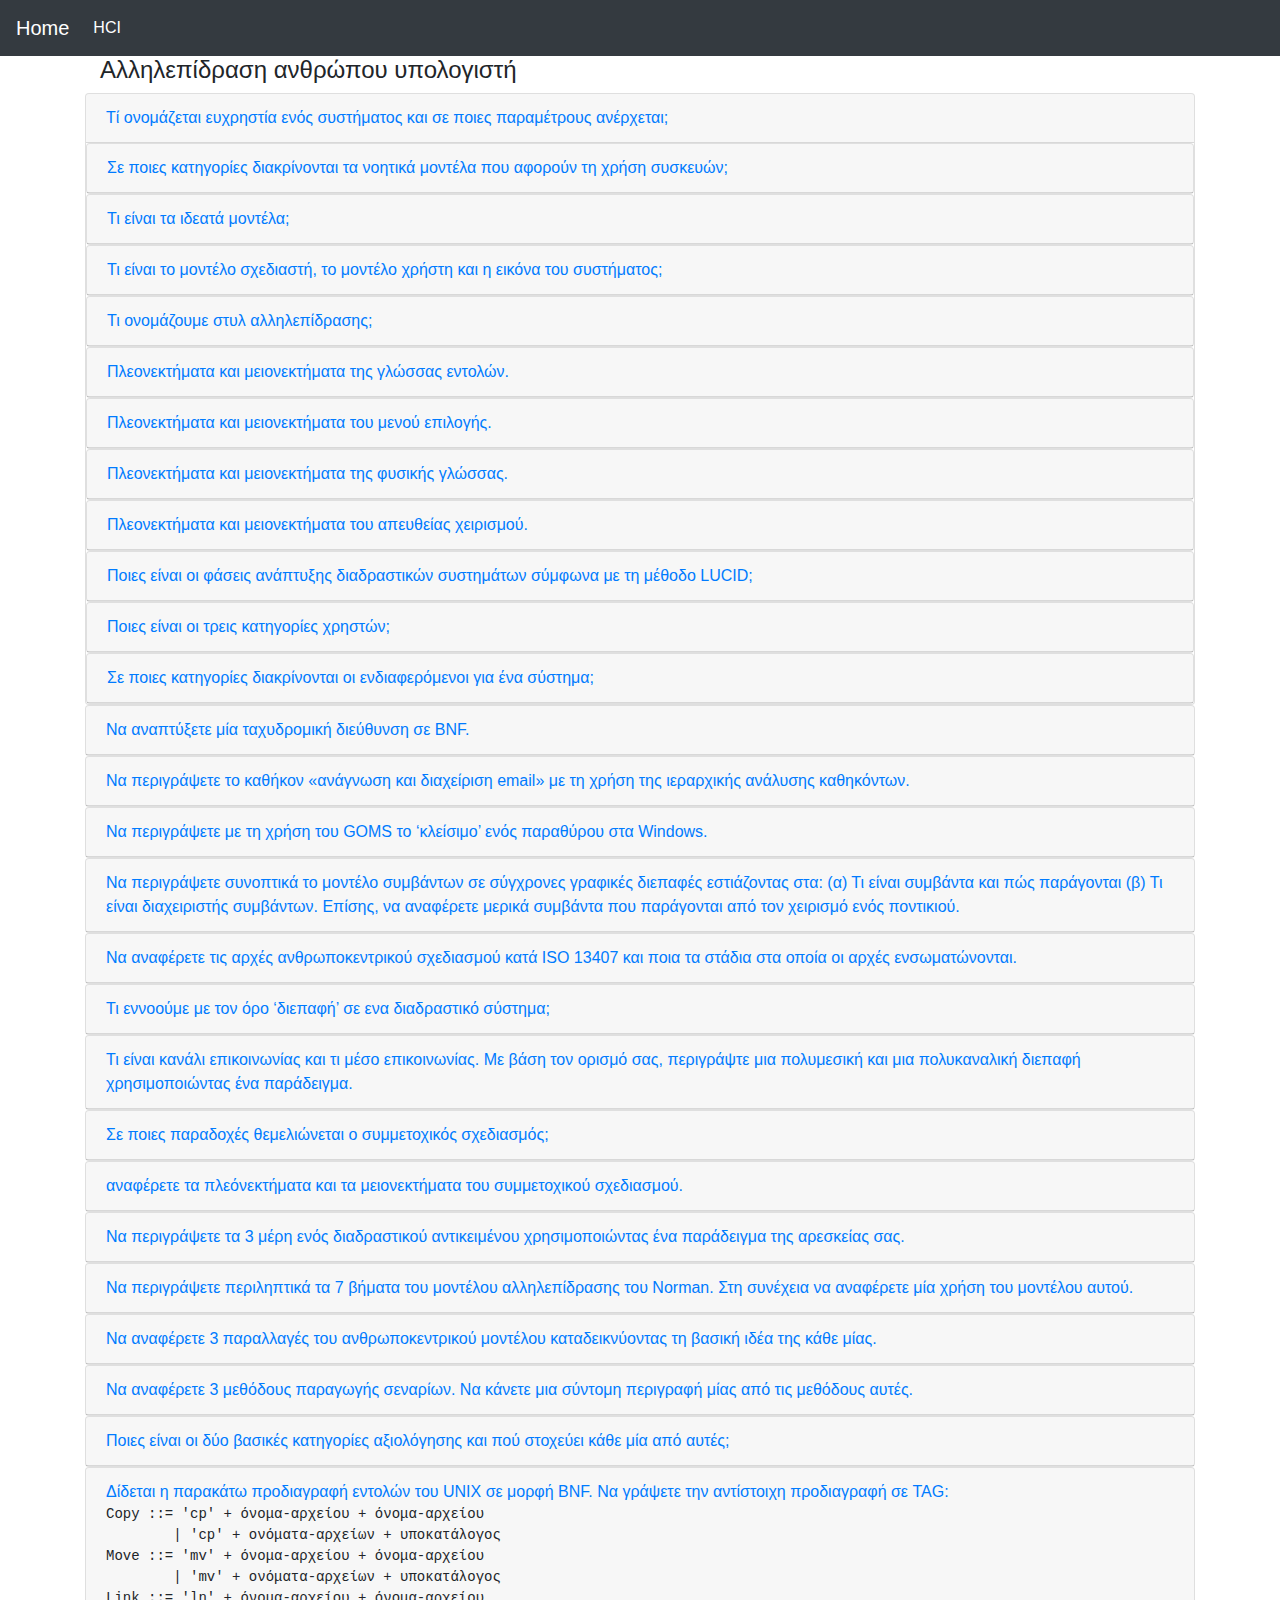
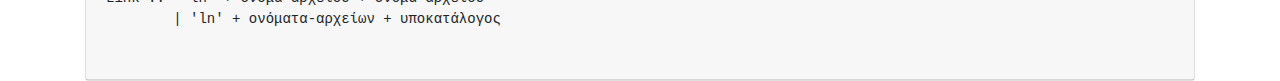
==== commit bfc60312: "δδδ" ====
--- a/hci.html
+++ b/hci.html
@@ -27,7 +27,9 @@
 
 
     <div class="container">
-        <h2>Αλληλεπίδραση ανθρώπου υπολογιστή</h2>
+        <div class="container">
+            <h4>Αλληλεπίδραση ανθρώπου υπολογιστή</h4>
+        </div>
         <div id="accordion">
             <div class="card">
                 <div class="card-header">
@@ -306,7 +308,7 @@
                     &lt;επίθετο&gt; &lt;όνομα&gt;
 &lt;οδός&gt;          ::- &lt;όνομα οδού&gt; &lt;αριθμός&gt; |
                     &lt;αριθμός&gt; &lt;όνομα οδού&gt;
-&lt;κώδικας&gt; 	    ::- &lt;αριθμός&gt;
+&lt;κώδικας&gt;       ::- &lt;αριθμός&gt;
                     </pre>
                     </div>
                 </div>
@@ -320,18 +322,16 @@
                 <div id="collapse14" class="collapse" data-parent="#accordion">
                     <div class="card-body">
                         <pre>
-                        <samp>
-                        <strong>Καθήκον:</strong> Ανάγνωση και διαχείριση email
-                            <strong>Υποκαθήκον:</strong> Καθορισμός μηνυμάτων που δεν έχουν διαβαστεί
-                            <strong>Υποκαθήκον:</strong> Απόφαση αν το μήνυμα πρέπει να ανοιχθεί
-                                <strong>Διάβασε</strong> θέμα και αποστολέα
-                                <strong>Έλεγξε</strong> προτεραιότητα μηνύματος
-                                <strong>Καθόρισε</strong> επιθυμητή δράση
-                                    <strong>Διάγραψε</strong> αν το μήνυμα είναι άχρηστο
-                                    <strong>Κράτησε</strong> για αργότερα, αν το μήνυμα ενδιαφέρει
-                                    <strong>Διάβασε</strong> εφόσον το μήνυμα ενδιαφέρει άμεσα
-                            <strong>Υποκαθήκον:</strong> ...
-                            </samp>                        
+<strong>Καθήκον:</strong> Ανάγνωση και διαχείριση email
+    <strong>Υποκαθήκον:</strong> Καθορισμός μηνυμάτων που δεν έχουν διαβαστεί
+    <strong>Υποκαθήκον:</strong> Απόφαση αν το μήνυμα πρέπει να ανοιχθεί
+        <strong>Διάβασε</strong> θέμα και αποστολέα
+        <strong>Έλεγξε</strong> προτεραιότητα μηνύματος
+        <strong>Καθόρισε</strong> επιθυμητή δράση
+            <strong>Διάγραψε</strong> αν το μήνυμα είναι άχρηστο
+            <strong>Κράτησε</strong> για αργότερα, αν το μήνυμα ενδιαφέρει
+            <strong>Διάβασε</strong> εφόσον το μήνυμα ενδιαφέρει άμεσα
+    <strong>Υποκαθήκον:</strong> ...
                     </pre>
                     </div>
                 </div>
@@ -650,7 +650,7 @@
 Move ::= 'mv' + όνομα-αρχείου + όνομα-αρχείου
         | 'mv' + ονόματα-αρχείων + υποκατάλογος
 Link ::= 'ln' + όνομα-αρχείου + όνομα-αρχείου
-        | 'ln' + ονόματα-αρχείων + υποκατάλογος                        
+        | 'ln' + ονόματα-αρχείων + υποκατάλογος
                         </pre>
                     </a>
                 </div>
@@ -661,7 +661,7 @@
 εντολή[λειτουργία] + ονόματα-αρχείων + υποκατάλογος
 εντολή[λειτουργία = Copy] := 'cp'
 εντολή[λειτουργία = Move] := 'mv'
-εντολή[λειτουργία = Link] := 'ln'                            
+εντολή[λειτουργία = Link] := 'ln'
                     </samp></pre>
                     </div>
                 </div>
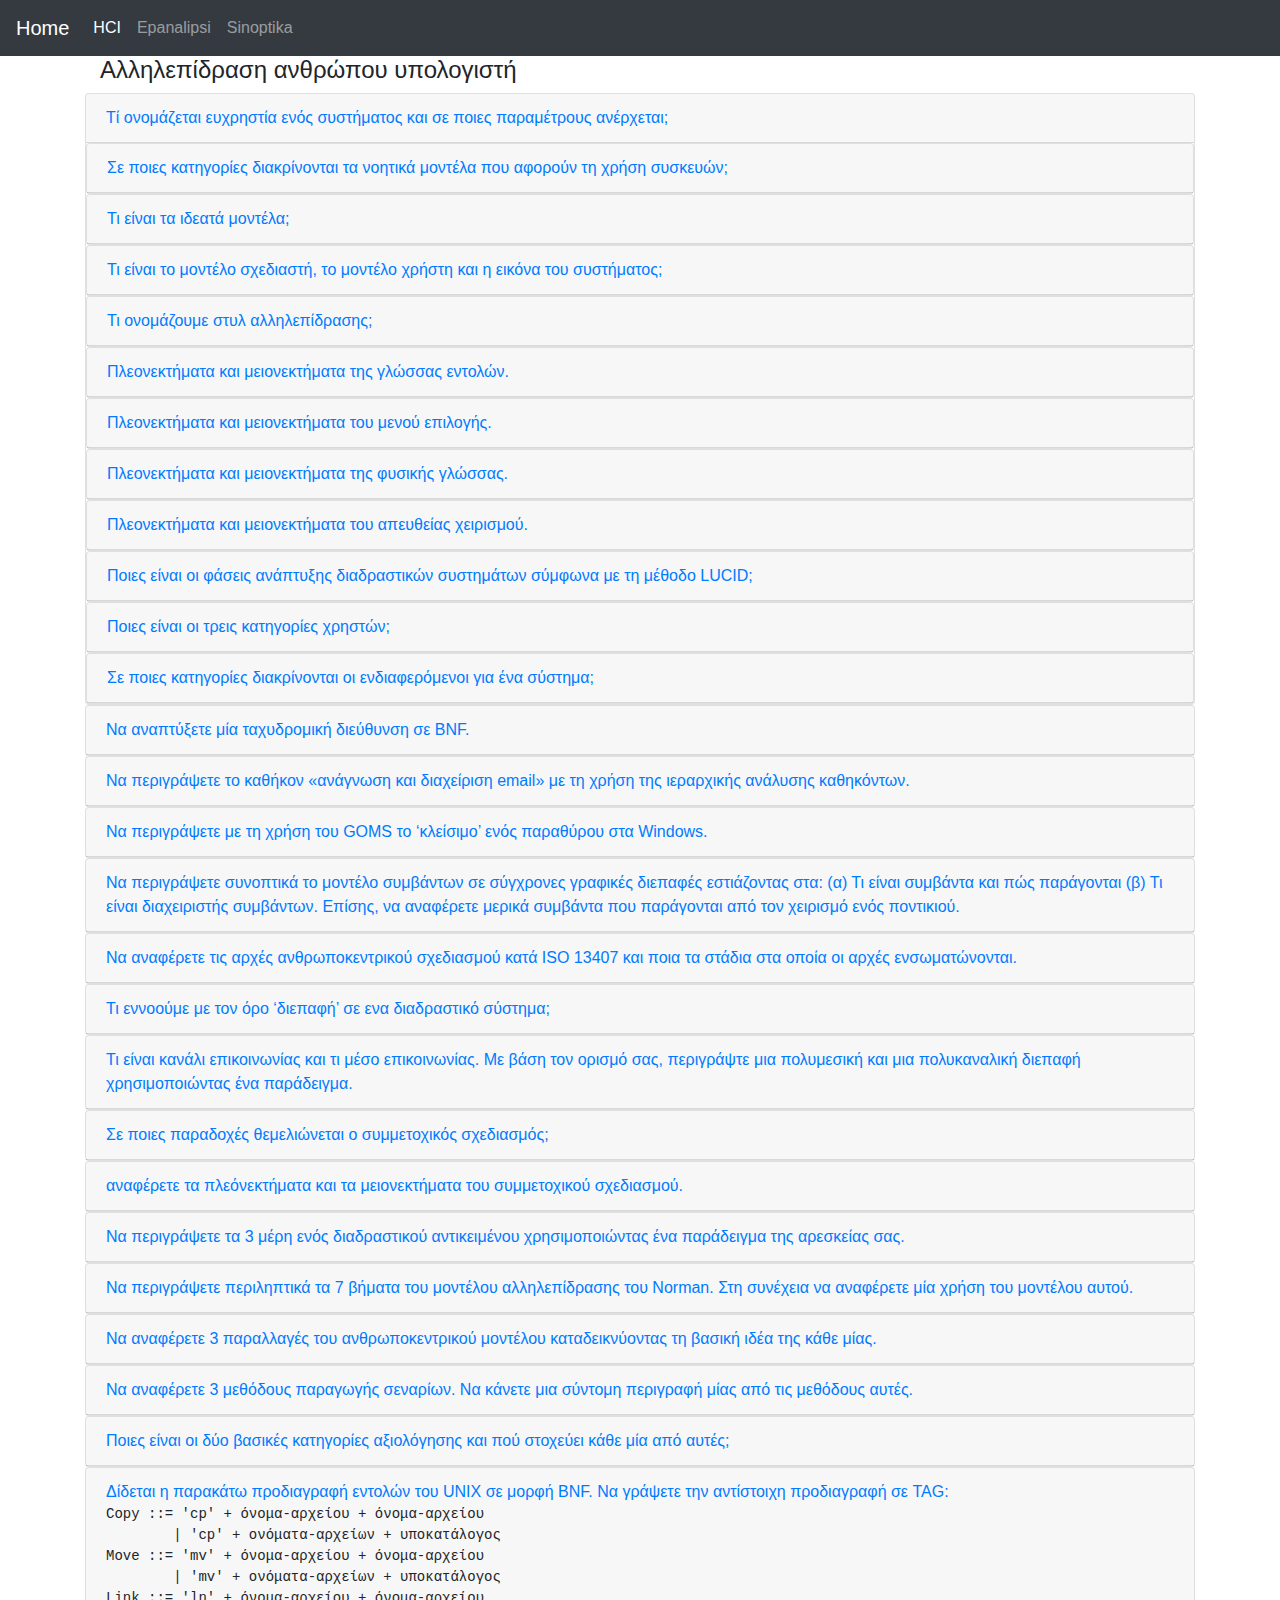
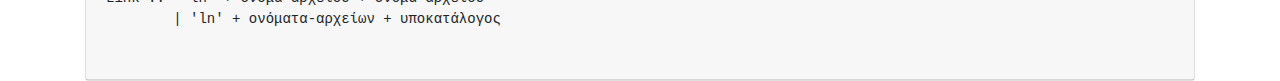
==== commit 44c3b043: "dasasd" ====
--- a/hci.html
+++ b/hci.html
@@ -7,6 +7,7 @@
     <meta name="viewport" content="width=device-width, initial-scale=1, shrink-to-fit=no">
     <title>HCI</title>
     <link rel="stylesheet" href="https://stackpath.bootstrapcdn.com/bootstrap/4.1.1/css/bootstrap.min.css">
+    <link rel="stylesheet" href="override.css">
     <script src="https://code.jquery.com/jquery-3.3.1.slim.min.js"></script>
     <script src="https://cdnjs.cloudflare.com/ajax/libs/popper.js/1.14.3/umd/popper.min.js"></script>
     <script src="https://stackpath.bootstrapcdn.com/bootstrap/4.1.1/js/bootstrap.min.js"></script>
@@ -21,6 +22,12 @@
         <ul class="navbar-nav">
             <li class="nav-item active">
                 <a class="nav-link" href="hci.html">HCI</a>
+            </li>
+            <li class="nav-item">
+                <a class="nav-link" href="HCI-Epanalipsi.png">Epanalipsi</a>
+            </li>
+            <li class="nav-item">
+                <a class="nav-link" href="HCI-sinoptika.jpg">Sinoptika</a>
             </li>
         </ul>
     </nav>
--- a/override.css
+++ b/override.css
@@ -0,0 +1,5 @@
+.collapsing {
+    -webkit-transition: none !important;
+    transition: none !important;
+    display: none !important;
+}